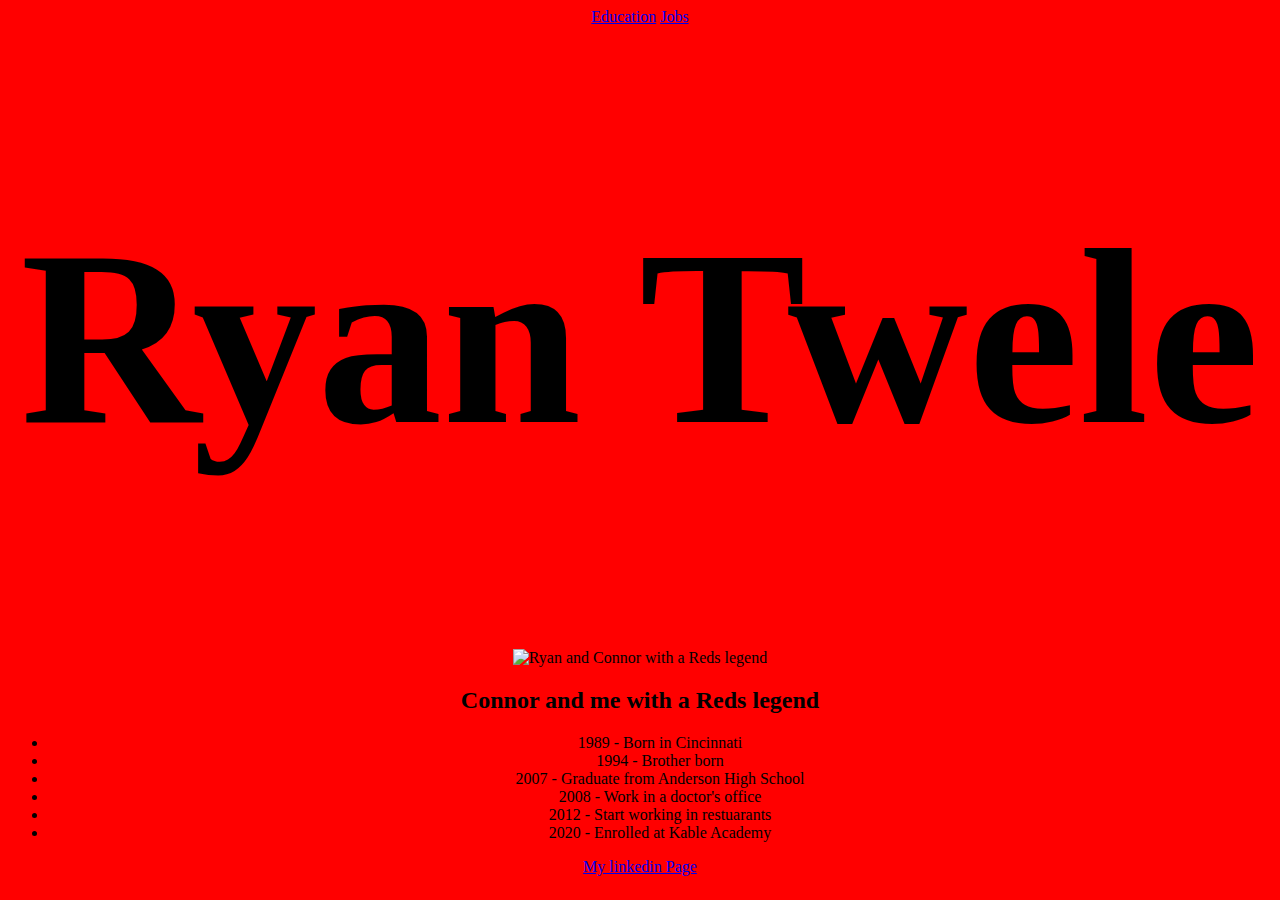
==== index.html @ b20932d4 "please" ====
<style>
    body {
        background-color:red;
        text-align:center;
    }
    h1{
        font-size:250px;
    }
    ul {
        text-align:center
    }
</style>
<!DOCTYPE html>
<html lang="en">
<head>
    <meta charset="UTF-8">
    <meta name="viewport" content="width=device-width, initial-scale=1.0">
    <title>Document</title>
</head>

<body>
    <a href="https://rtwele.github.io/educationHistory/">Education</a>
    <a href="https://rtwele.github.io/jobHistory/">Jobs</a>
    <h1>Ryan Twele</h1>
    <img src="https://scontent-ort2-2.xx.fbcdn.net/v/t1.0-9/1095113_10153099234450641_1234723093_n.jpg?_nc_cat=101&_nc_sid=8bfeb9&_nc_ohc=v_feAFh3AAkAX-NCQ_M&_nc_ht=scontent-ort2-2.xx&oh=f0eeeee4fcb6befc3f577c48abfca388&oe=5F9A6F44"
    alt="Ryan and Connor with a Reds legend">
    <h2>Connor and me with a Reds legend</h2>
    <ul>
        <li>1989 - Born in Cincinnati</li>
        <li>1994 - Brother born</li>
        <li>2007 - Graduate from Anderson High School</li>
        <li>2008 - Work in a doctor's office</li>
        <li>2012 - Start working in restuarants</li>
        <li>2020 - Enrolled at Kable Academy</li>
    </ul>
    <a href="https://www.linkedin.com/in/ryan-t-a168181b8">My linkedin Page</a>
</body>
</html>
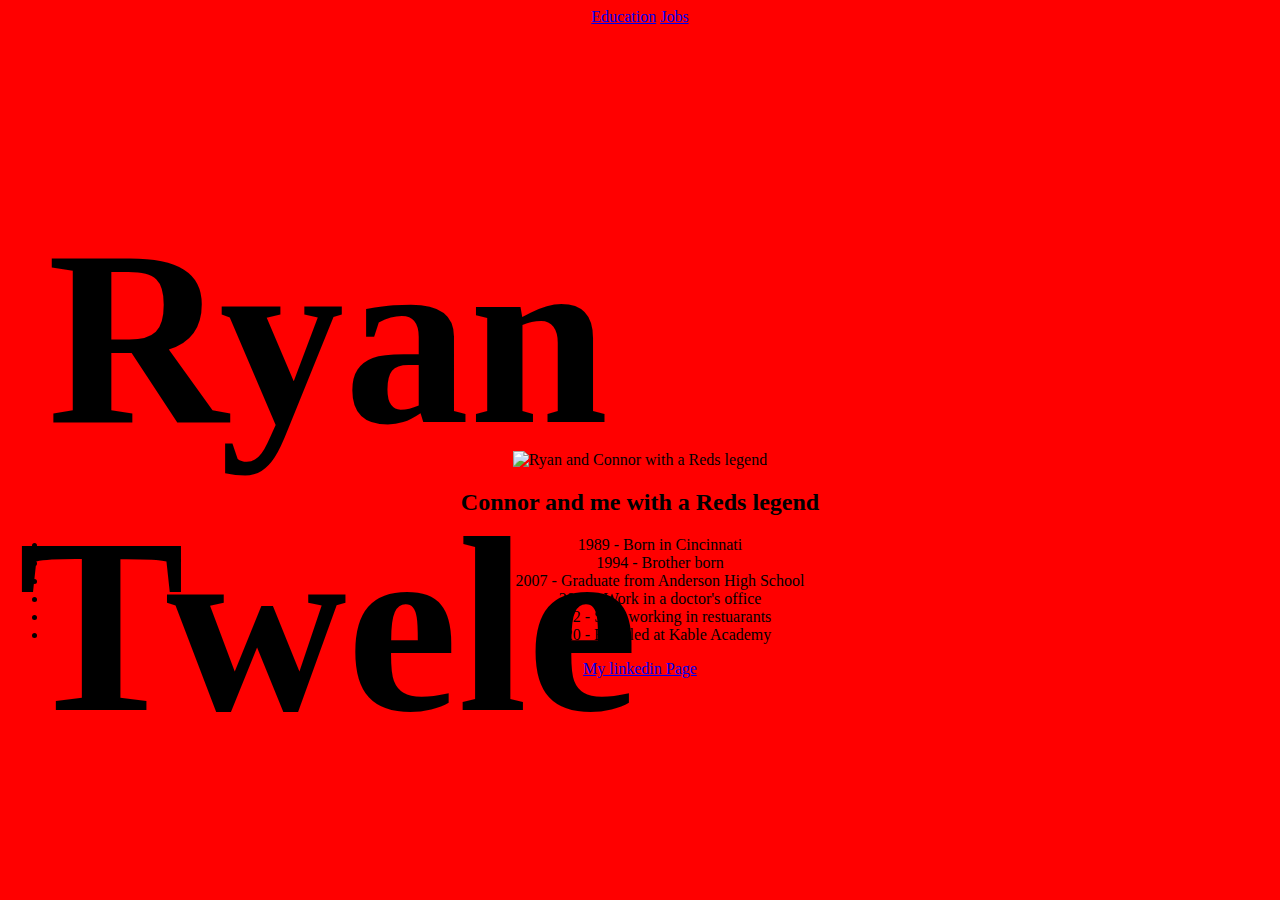
==== commit 5300e45a: "test" ====
--- a/index.html
+++ b/index.html
@@ -15,7 +15,7 @@
 <head>
     <meta charset="UTF-8">
     <meta name="viewport" content="width=device-width, initial-scale=1.0">
-    <title>Document</title>
+    <title>Document</title> <link rel="stylesheet" href="style.css">
 </head>
 
 <body>
--- a/style.css
+++ b/style.css
@@ -0,0 +1,11 @@
+body {
+    background-color:red;
+    text-align:center;
+}
+h1{
+    width:50vw;
+    height:10vh;
+}
+ul {
+    text-align:center
+}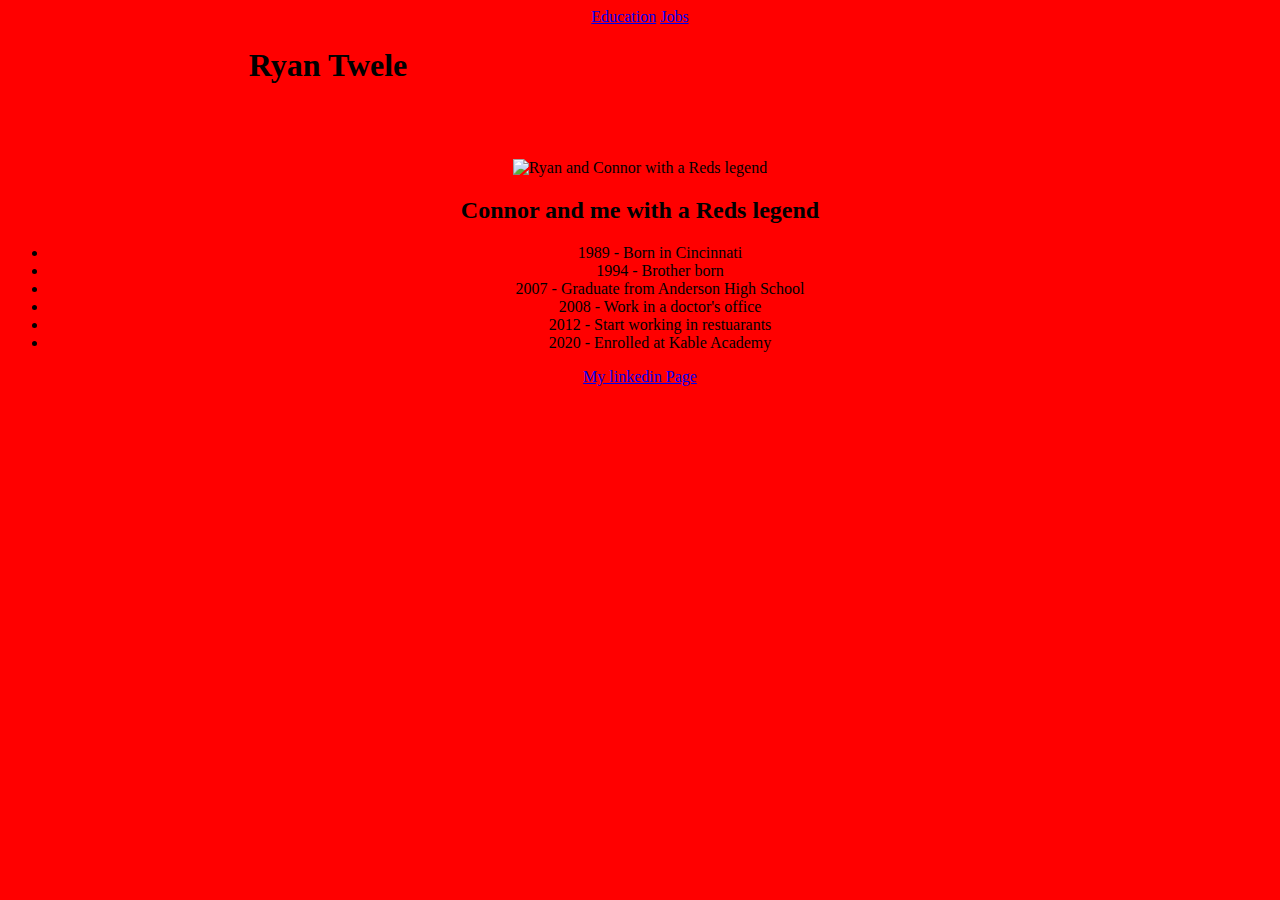
==== commit fc5a8268: "work" ====
--- a/index.html
+++ b/index.html
@@ -1,15 +1,4 @@
-<style>
-    body {
-        background-color:red;
-        text-align:center;
-    }
-    h1{
-        font-size:250px;
-    }
-    ul {
-        text-align:center
-    }
-</style>
+
 <!DOCTYPE html>
 <html lang="en">
 <head>
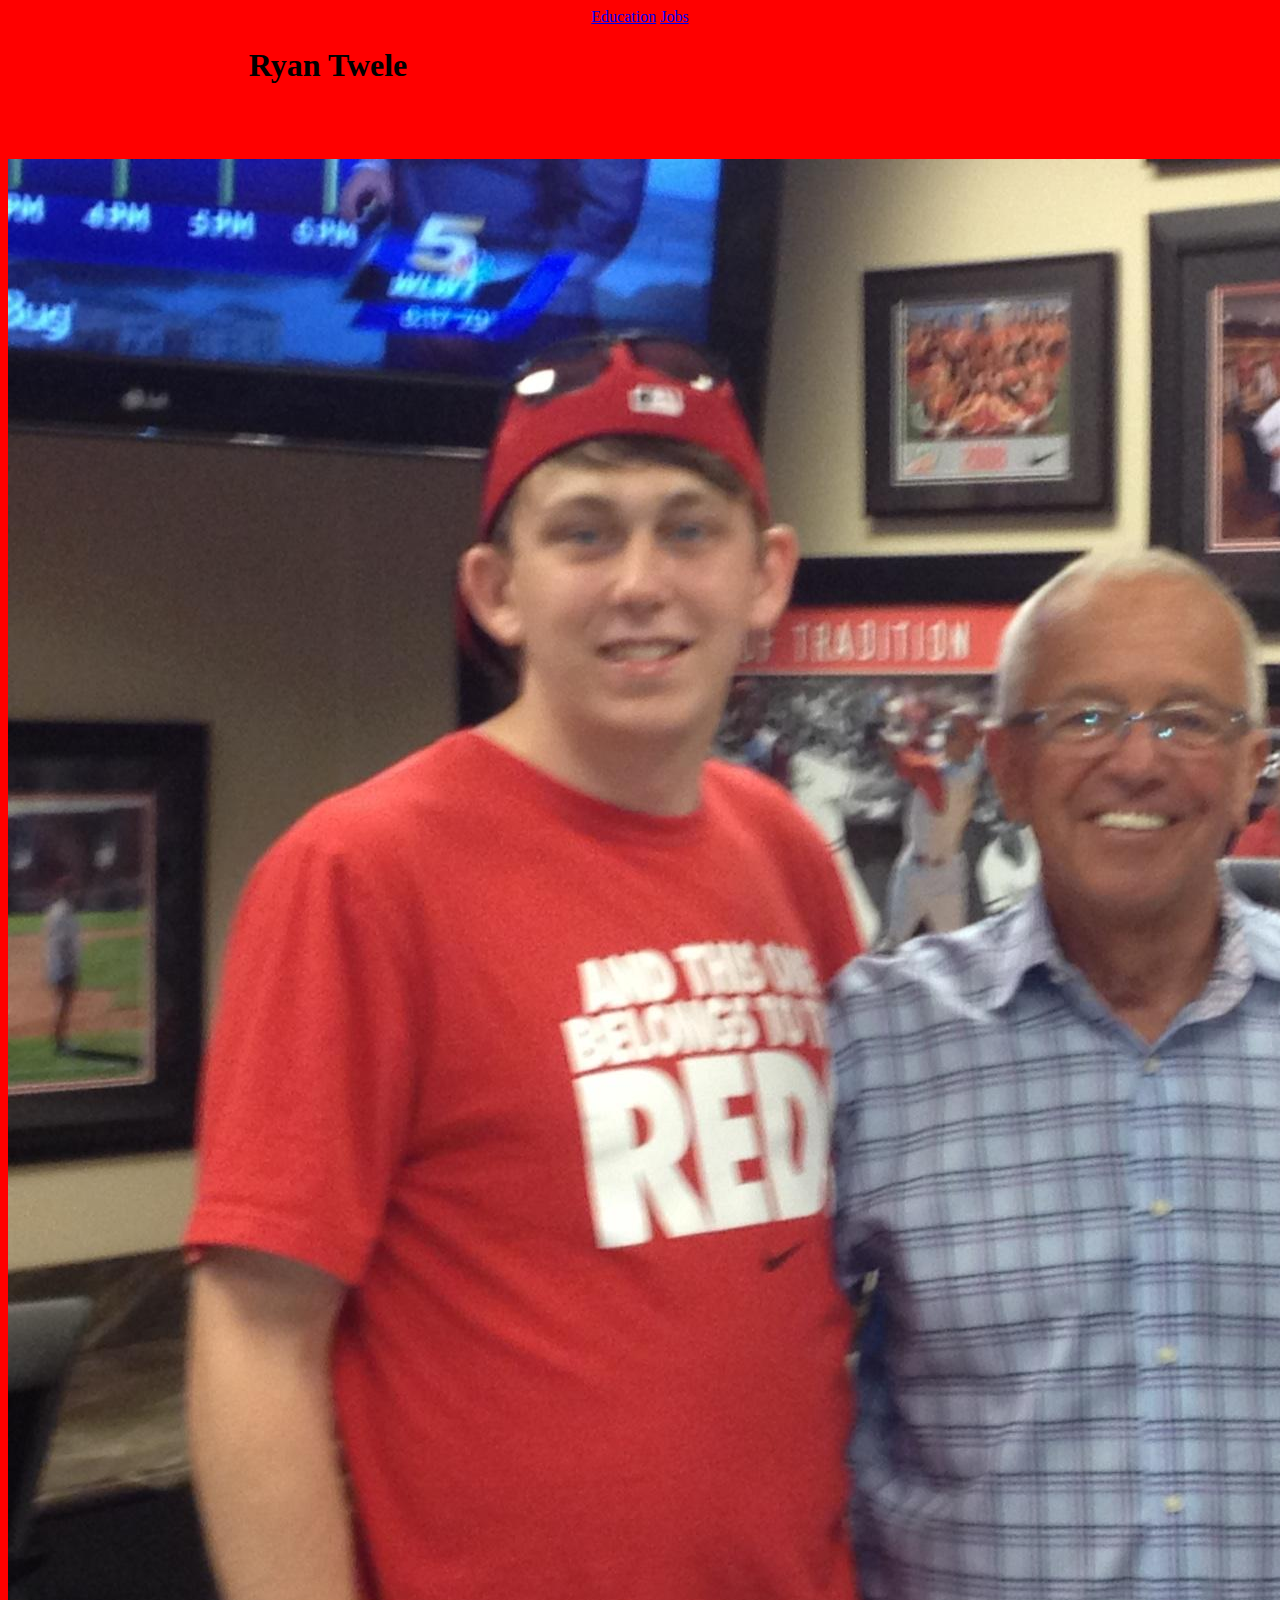
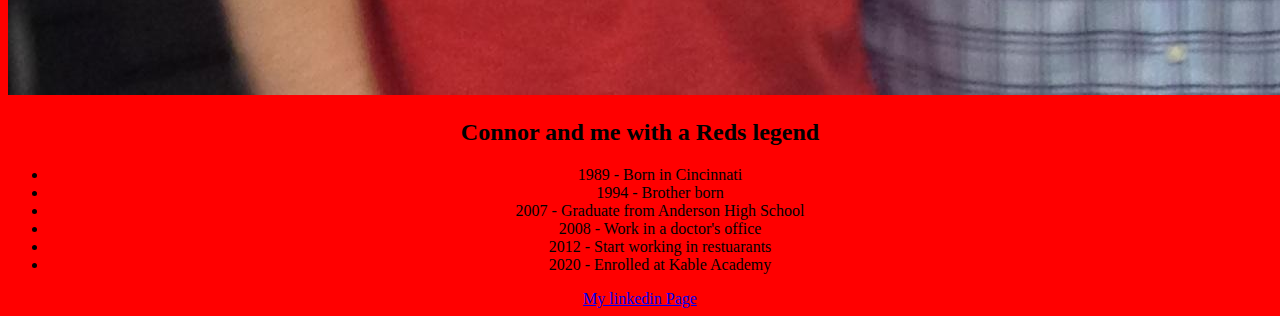
==== commit e5f0ae5c: "added picture" ====
--- a/index.html
+++ b/index.html
@@ -11,8 +11,7 @@
     <a href="https://rtwele.github.io/educationHistory/">Education</a>
     <a href="https://rtwele.github.io/jobHistory/">Jobs</a>
     <h1>Ryan Twele</h1>
-    <img src="https://scontent-ort2-2.xx.fbcdn.net/v/t1.0-9/1095113_10153099234450641_1234723093_n.jpg?_nc_cat=101&_nc_sid=8bfeb9&_nc_ohc=v_feAFh3AAkAX-NCQ_M&_nc_ht=scontent-ort2-2.xx&oh=f0eeeee4fcb6befc3f577c48abfca388&oe=5F9A6F44"
-    alt="Ryan and Connor with a Reds legend">
+    <img src="./myself.JPG" alt="Ryan and Connor with a Reds legend" class=image>
     <h2>Connor and me with a Reds legend</h2>
     <ul>
         <li>1989 - Born in Cincinnati</li>
--- a/style.css
+++ b/style.css
@@ -5,7 +5,19 @@
 h1{
     width:50vw;
     height:10vh;
+    text-align: center;
 }
 ul {
     text-align:center
-}+}
+@media (max-width:400px) {
+    .image {
+        max-width: 80vw;
+        height: auto;
+    }
+    h1 {
+        width:40vw;
+        height:5vh;
+    }
+}
+
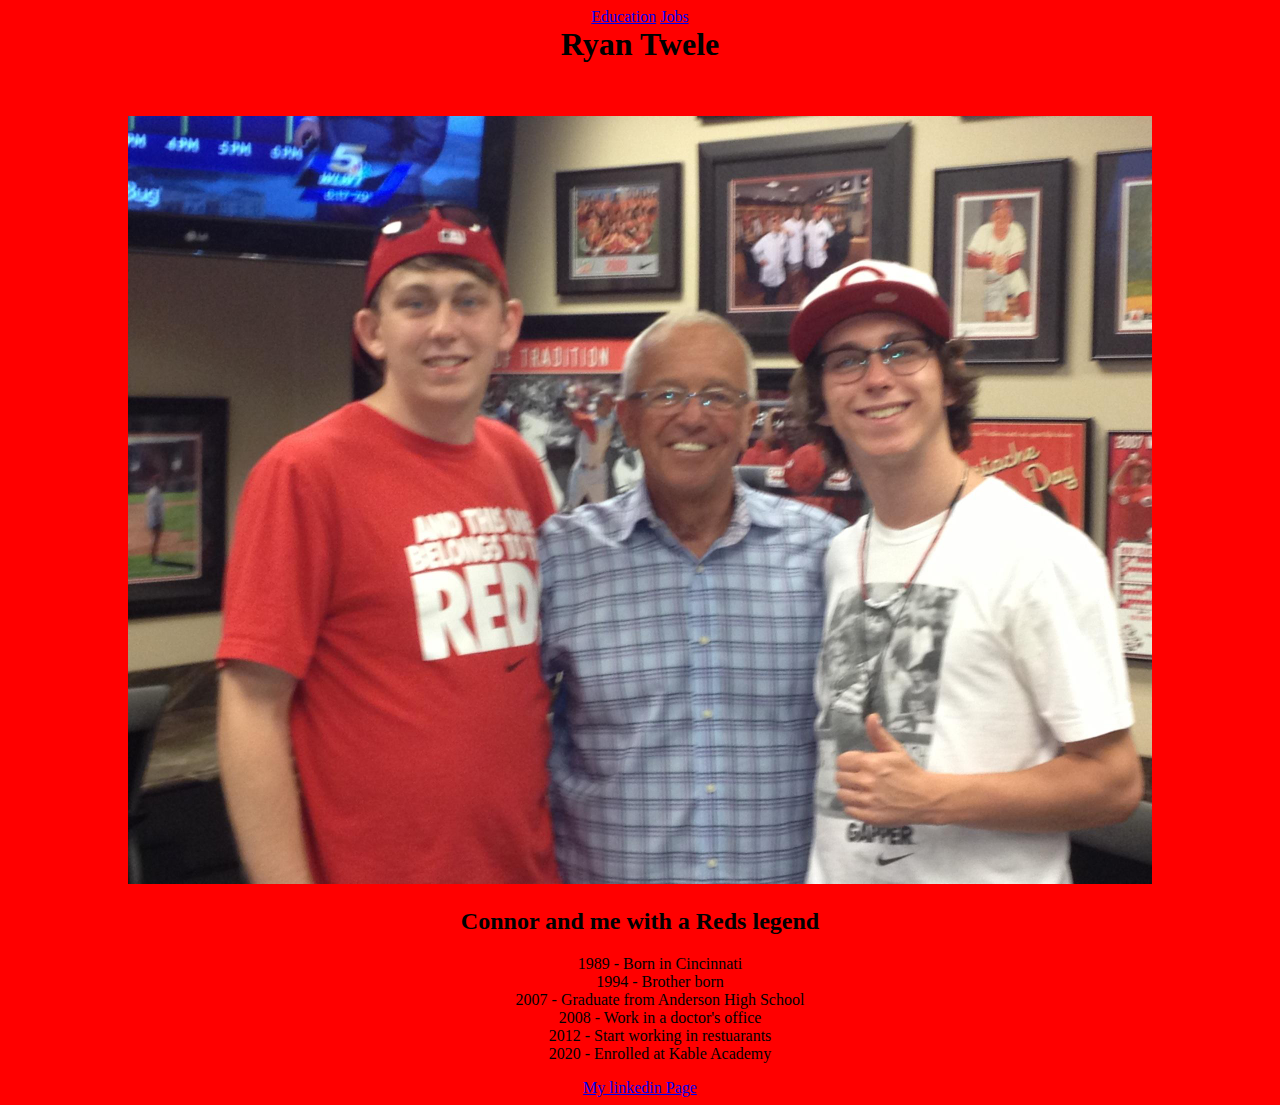
==== commit 5a96ad88: "minor fixes" ====
--- a/index.html
+++ b/index.html
@@ -21,6 +21,6 @@
         <li>2012 - Start working in restuarants</li>
         <li>2020 - Enrolled at Kable Academy</li>
     </ul>
-    <a href="https://www.linkedin.com/in/ryan-t-a168181b8">My linkedin Page</a>
+    <a href="https://www.linkedin.com/in/ryan-twele-a168181b8/" target="_blank">My linkedin Page</a>
 </body>
 </html>
--- a/style.css
+++ b/style.css
@@ -5,11 +5,19 @@
 h1{
     width:50vw;
     height:10vh;
-    text-align: center;
+    margin: auto;
 }
 ul {
     text-align:center
 }
+.image {
+    max-width: 80vw;
+    height: auto;
+}
+ul {
+    list-style-type: none;
+}
+
 @media (max-width:400px) {
     .image {
         max-width: 80vw;
